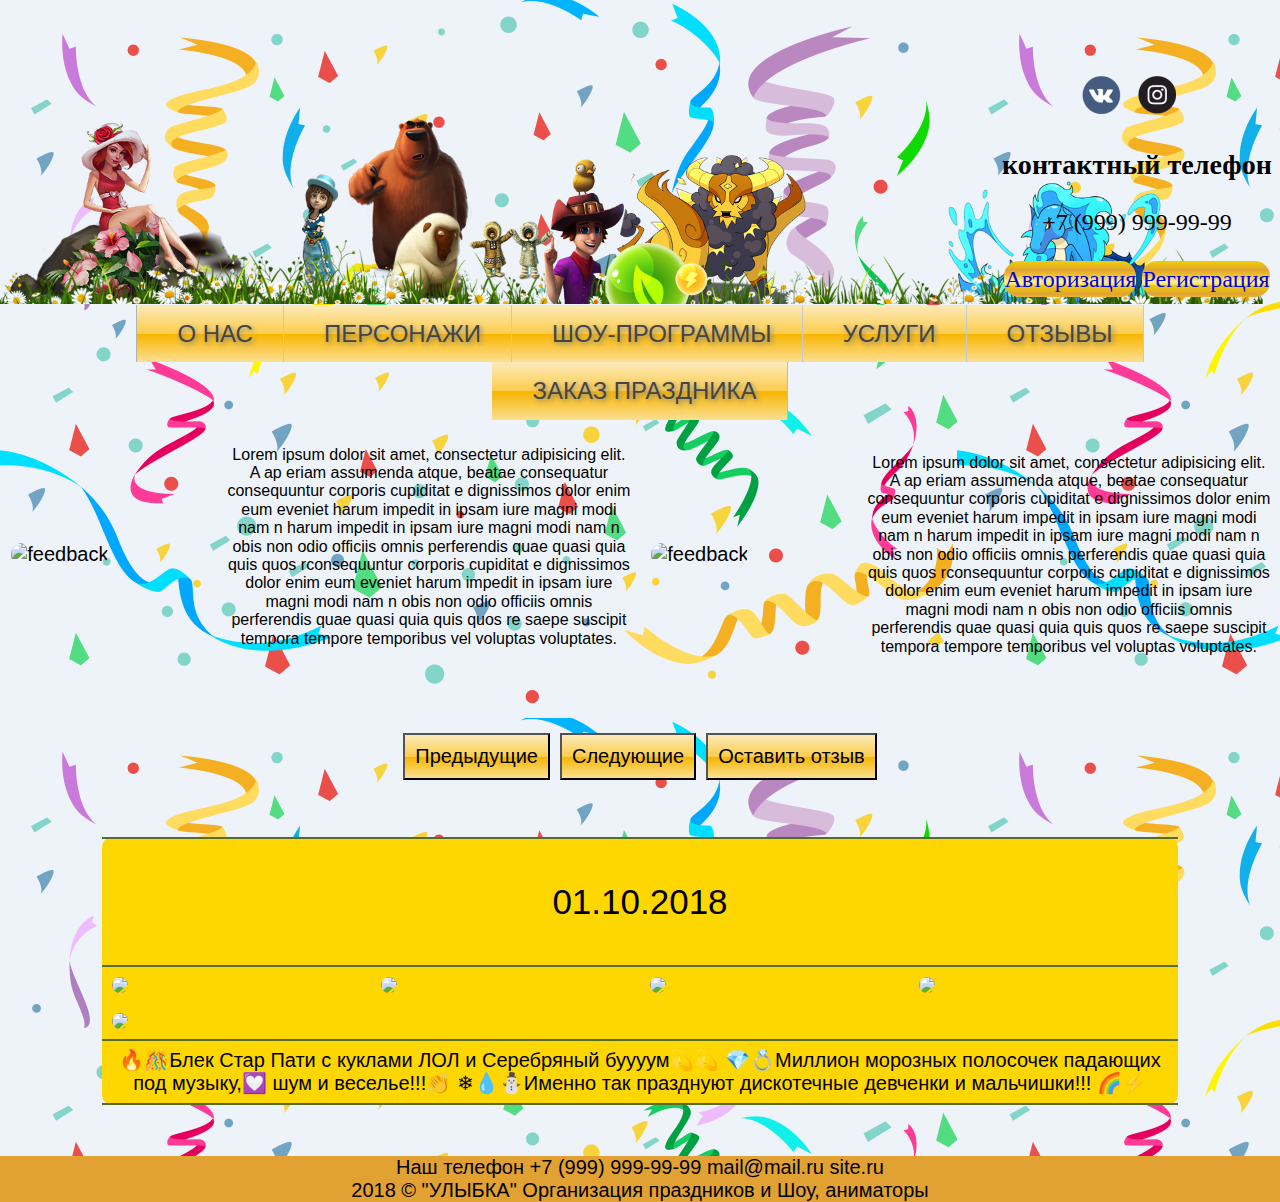
==== index.html @ 76e8b542 "zagruzka zanowo" ====
<!DOCTYPE html>
<html lang="ru">
<head>
    <meta charset="UTF-8">
    <meta name="description" content="УЛЫБКА Организация праздников и Шоу, аниматоры">
    <meta name="keywords" content="УЛЫБКА, праздники, праздник, Кировск, evgeniyasmail">
    <meta name="viewport" content="width=device-width, initial-scale=1, maximum-scale=1">
    <title>"УЛЫБКА" Организация праздников и Шоу, аниматоры</title>
    <link rel="shortcut icon" type="image/x-icon" href="">
    <link rel="stylesheet" href="css/flex.css">
</head>
<body>
<div>
    <header class="container column-container justify-content ">
        <div class="logo container row-container justify-content-end">
            <div class="column-container padding">
                <div class="row-container">
                    <div class="flex-1 social1"><a href="https://vk.com/evgeniyasmail"><img src="images/icon/vk.png" alt="Вконтакте"></a></div>
                    <div class="flex-1 social2"><a href="https://www.instagram.com/ulybka1/"><img src="images/icon/instagram.png" alt="Вконтакте"></a></div>
                </div>
                <div class="header-right flex-1">
                    <h3>контактный телефон</h3>
                    <p>+7 (999) 999-99-99</p>
                    <span class="sign"><a href="#openModal">Авторизация</a></span>
                    <span class="sign"><a href="registration.html">Регистрация</a></span>
                    <div id="openModal" class="modal">
                        <div class="modal-dialog">
                            <div class="modal-content">
                                <div class="modal-header">
                                    <h3 class="modal-title"></h3>
                                    <a href="#close" title="Close" class="close">×</a>
                                </div>
                                <div class="modal-body">
                                    <form action="#" method="post">
                                        <fieldset>
                                            <legend>Введите логин и пароль</legend>
                                                <div>
                                                    <label for="login"></label>
                                                    <input id="login" type="text" placeholder="login">
                                                </div>
                                                <div>
                                                    <label for="pwd"></label>
                                                    <input id="pwd" type="password" placeholder="password">
                                                </div>
                                                <div>
                                                    <input type="submit" value="Отправить">
                                                </div>
                                        </fieldset>
                                    </form>
                                </div>
                            </div>
                        </div>
                    </div>
                </div>
            </div>
        </div>
        <nav class="menu container row-container">
            <ul>
                <li><a href="#">О нас</a></li>
                <li><a href="#">Персонажи</a></li>
                <li><a href="#">Шоу-программы</a>
                <li><a href="#">Услуги</a></li>
                <li><a href="#">Отзывы</a></li>
                <li><a href="#">Заказ праздника</a></li>
            </ul>
        </nav>
    </header>
    <main>
        <!--тут должен быть в дальнейшем слайдер, который подтягивает из бд отзывы -->
        <section class=" fd-col container row-container margin">
            <div class="flex-1 feedback  row-container ">
                <div class="feedbackphoto row-container flex-1"><img src="https://www.motto.net.ua/old_site/img/girls1/1292862609_F1E5EAF1F3E0EBFCEDE0FF20ECE0E5F7EAE0.jpg" alt="feedback"></div>
                <div class="flex-2 feedback-text">
                    <p>Lorem ipsum dolor sit amet, consectetur adipisicing elit. A ap
                        eriam assumenda atque, beatae consequatur consequuntur corporis cupiditat
                        e dignissimos dolor enim eum eveniet harum impedit in ipsam iure magni modi nam n
                    harum impedit in ipsam iure magni modi nam n
                        obis non odio officiis omnis perferendis quae quasi quia quis quos rconsequuntur corporis cupiditat
                        e dignissimos dolor enim eum eveniet harum impedit in ipsam iure magni modi nam n
                        obis non odio officiis omnis perferendis quae quasi quia quis quos re saepe suscipit
                        tempora tempore temporibus vel voluptas voluptates.
                    </p>
                </div>
            </div>
            <div class="fb2 flex-1 row-container feedback padding">
                <div class="feedbackphoto row-container flex-1"><img src="https://www.motto.net.ua/old_site/img/girls1/1292862609_F1E5EAF1F3E0EBFCEDE0FF20ECE0E5F7EAE0.jpg" alt="feedback"></div>
                <div class="flex-2 feedback-text">
                    <p>Lorem ipsum dolor sit amet, consectetur adipisicing elit. A ap
                        eriam assumenda atque, beatae consequatur consequuntur corporis cupiditat
                        e dignissimos dolor enim eum eveniet harum impedit in ipsam iure magni modi nam n
                        harum impedit in ipsam iure magni modi nam n
                        obis non odio officiis omnis perferendis quae quasi quia quis quos rconsequuntur corporis cupiditat
                        e dignissimos dolor enim eum eveniet harum impedit in ipsam iure magni modi nam n
                        obis non odio officiis omnis perferendis quae quasi quia quis quos re saepe suscipit
                        tempora tempore temporibus vel voluptas voluptates.
                    </p>
                </div>
            </div>
        </section>
        <div class="fb-slide">
            <div class="fb-prev"><button>Предыдущие</button></div>
            <div class="fb-next"><button>Следующие</button></div>
            <div class="fb-review"><button>Оставить отзыв</button></div>
        </div>
        <section class="blog column-container">      <!--блог будет парсится из вк группы-->
            <div class="flex-1">
                <div class="blogtext padding flex-1">
                    <p>01.10.2018</p>
                </div>
                <div class="row-container wrap">
                    <div class="flex-1 blogfoto"><img src="https://pp.userapi.com/c850032/v850032913/8979c/_5hQhUP7f3s.jpg"></div>
                    <div class="flex-1 blogfoto"><img src="https://pp.userapi.com/c846522/v846522913/106ec6/g5-ei6lDxE8.jpg"></div>
                    <div class="flex-1 blogfoto"><img src="https://pp.userapi.com/c845017/v845017913/fe710/PwgA1GjHGRI.jpg "></div>
                    <div class="flex-1 blogfoto"><img src="https://pp.userapi.com/c848616/v848616913/8c0b6/GFU_8Iq94qQ.jpg"></div>
                    <div class="flex-1 blogfoto"><img src="https://sun9-8.userapi.com/c831409/v831409913/1ab79c/wpgI3TeX0Jw.jpg"></div>
                    <div class="flex-1 blogfoto"><img src="https://pp.userapi.com/c844723/v844723913/10123b/iZbq4z8cAtk.jpg" alt=""></div>
                    <div class="flex-1 blogfoto"><img src="https://pp.userapi.com/c845016/v845016913/fe535/Z3TZbmcftgY.jpg" alt=""></div>
                    <div class="flex-1 blogfoto"><img src="https://pp.userapi.com/c851536/v851536144/13499/GZwSz5kIrwM.jpg" alt=""></div>
                </div>
                <div class="blogtext padding flex-1">🔥🎊Блек Стар Пати с куклами ЛОЛ и Серебряный буууум💫💫
                    💎💍Миллион морозных полосочек падающих под музыку,💟 шум и веселье!!!👏
                    ❄💧⛄Именно так празднуют дискотечные девченки и мальчишки!!! 🌈⚡
                </div>
            </div>
        </section>


        <footer class="footer">
            <div class="contacts">
                Наш телефон
                +7 (999) 999-99-99
                mail@mail.ru
                site.ru
            </div>
            <div class="copyright">2018 © "УЛЫБКА" Организация праздников и Шоу, аниматоры</div>
        </footer>
    </main>
</div>
</body>
</html>
---- css/flex.css ----
@import "normalize.css";

.container {
    width: 100%;
    margin: 0 auto;
}
.justify-content {
    justify-content: center;
}
.justify-content-start{
    justify-content: start;
}
.justify-content-end{
    justify-content: end;
}
.justify-space-between{
    justify-content: space-between;
}
.border {
    border: 1px solid #333;
    box-sizing: border-box;
}

.row-container {
    display: flex;
}

.column-container {
    display: flex;
    flex-direction: column;
}

.flex-2 {
    flex: 2;
}
.flex-3 {
    flex: 3;
}

.flex-1 {
    flex: 1;
}

.height {
   max-height: 250px;
}

.gray {
    background: lightgrey;
}

.darkgray {
    background: gray;
}

.padding {
    padding: 8px;
}

.margin {
    margin: 5px;
}
body{
    font-family: Bad Script,cursive, Arial, Helvetica, sans-serif;
    font-size: 20px;
    text-align: center;
    background-image:url("../images/background-header.png");
}
h2 {
    color: #00008b;
    font-family: Bad Script,cursive;
    font-size: 2em;
    text-shadow: 2px 2px 5px #888;
    padding: 3px 0 12px;
    margin: 0;
    font-weight: 400;
}
header{
    max-width: 100%;
    height: auto;
}
.logo{
    background-image: url("../images/test.png");
    background-repeat: no-repeat;
    background-size: 100%;
    background-position: bottom;
}
.social1{
    text-align: right;
    margin-top: 25%;
    margin-right: 6%;
}
.social2{
    text-align: left;
    margin-top: 25%;
    margin-right: 6%;
}
.header-right{
    font-family: Neucha,cursive;
    font-size: calc((100vw - 480px) / (1280 - 480) * (24 - 16) + 16px);
}
.sign{
    background-image: -webkit-linear-gradient(top,#efd100 0,#e2a233 38%,#f0c328 60%,#fff1a3 86%,#ffe13e 100%);
    background-size: 1em 1em;
    color: #f8b700;
    display: inline-block;
    line-height: 1.5em;
    position: relative;
    border-radius: 15px;
    font-size: calc((100vw - 480px) / (1280 - 480) * (24 - 16) + 16px);
    /*font-size: 1.2vw;*/
}
.sign > a{
    text-decoration: none;
}

.signup{
    margin: 200px auto;
    background: orange;
    opacity:0.95;
    width: 800px;
    border-radius: 140px;
}
legend{
    font-size: 45px;
    font-family:Bad Script,cursive, Arial, Helvetica, sans-serif;
}
input{
    font-size: 45px;
    margin: 10px;
    padding: 10px;
}

/* свойства модального окна по умолчанию */
.modal {
    position: fixed; /* фиксированное положение */
    top: 0;
    right: 0;
    bottom: 0;
    left: 0;
    background: rgba(0,0,0,0.5); /* цвет фона */
    z-index: 1050;
    opacity: 0; /* по умолчанию модальное окно прозрачно */
    -webkit-transition: opacity 200ms ease-in;
    -moz-transition: opacity 200ms ease-in;
    transition: opacity 200ms ease-in; /* анимация перехода */
    pointer-events: none; /* элемент невидим для событий мыши */
    margin: 0;
    padding: 0;
}
/* при отображении модального окно */
.modal:target {
    opacity: 1; /* делаем окно видимым */
    pointer-events: auto; /* элемент видим для событий мыши */
    overflow-y: auto; /* добавляем прокрутку по y, когда элемент не помещается на страницу */
}
/* ширина модального окна и его отступы от экрана */
.modal-dialog {
    position: relative;
    width: auto;
    margin: 100px;
}

/* свойства для блока, содержащего контент модального окна */
.modal-content {
    position: relative;
    display: -webkit-box;
    display: -webkit-flex;
    display: -ms-flexbox;
    display: flex;
    -webkit-box-orient: vertical;
    -webkit-box-direction: normal;
    -webkit-flex-direction: column;
    -ms-flex-direction: column;
    flex-direction: column;
    background-color: #fff;
    -webkit-background-clip: padding-box;
    background-clip: padding-box;
    border: 1px solid rgba(0,0,0,.2);
    border-radius: .3rem;
    outline: 0;
}


.modal-header {
    display: -webkit-box;
    display: -webkit-flex;
    display: -ms-flexbox;
    display: flex;
    -webkit-box-align: center;
    -webkit-align-items: center;
    -ms-flex-align: center;
    align-items: center;
    -webkit-box-pack: justify;
    -webkit-justify-content: space-between;
    -ms-flex-pack: justify;
    justify-content: space-between;
    padding: 15px;
    /*border-bottom: 1px solid #eceeef;*/
}
.modal-title {
    margin-top: 0;
    margin-bottom: 0;
    line-height: 1.5;
    font-size: 1.25rem;
    font-weight: 500;
}

.close {
    float: right;
    font-family: sans-serif;
    font-size: 24px;
    font-weight: 700;
    line-height: 1;
    color: #000;
    text-shadow: 0 1px 0 #fff;
    opacity: .5;
    text-decoration: none;
}

.close:focus, .close:hover {
    color: #000;
    text-decoration: none;
    cursor: pointer;
    opacity: .75;
}

.modal-body {
    position: relative;
    -webkit-box-flex: 1;
    -webkit-flex: 1 1 auto;
    -ms-flex: 1 1 auto;
    flex: 1 1 auto;
    padding: 15px;
    overflow: auto;
}
fieldset{
border: none;
}
legend{
    width: 100%;
    text-align: center;
}

input[type=submit] {
    display: inline-block;
    margin: 10px;
    font-family: arial,sans-serif;
    font-size: 20px;
    font-weight: bold;
    color: rgb(68,68,68);
    text-decoration: none;
    user-select: none;
    padding: .2em 1.2em;
    outline: none;
    border: 1px solid rgba(0,0,0,.1);
    border-radius: 2px;
    background: rgb(245,245,245) linear-gradient(#f4f4f4, #f1f1f1);
    transition: all .218s ease 0s;
}
input[type=submit]:hover {
    color: rgb(24,24,24);
    border: 1px solid rgb(198,198,198);
    background: #f7f7f7 linear-gradient(#f7f7f7, #f1f1f1);
    box-shadow: 0 1px 2px rgba(0,0,0,.1);
}
input[type=submit]:active {
    color: rgb(51,51,51);
    border: 1px solid rgb(204,204,204);
    background: rgb(238,238,238) linear-gradient(rgb(238,238,238), rgb(224,224,224));
    box-shadow: 0 1px 2px rgba(0,0,0,.1) inset;
}

.menu{
    font-family:Bad Script,cursive, Arial, Helvetica, sans-serif;
    text-shadow: 2px 2px 5px #888;
}
.menu *{
    margin: 0;
    padding: 0;
}
.menu ul,
.menu ol{
    list-style: none;
}
.menu > ul{
    width: 100%;
    display: flex;
    flex-wrap: wrap;
    justify-content: center;
}
.menu > ul li{
    position: relative;
    border-right: 1px solid #c7c8ca;
}

.menu > ul li:first-child{
    border-left: 1px solid #b2b3b5;
}
.menu > ul li:last-child{
    border-right: 1px solid #babbbd;
}
.menu > ul li a{
    display: block;
    /* Permalink - use to edit and share this gradient: http://colorzilla.com/gradient-editor/#fceabb+0,fccd4d+50,f8b500+51,fbdf93+100;Orange+3D+%235 */
    background: #fceabb; /* Old browsers */
    background: -moz-linear-gradient(top,  #fceabb 0%, #fccd4d 50%, #f8b500 51%, #fbdf93 100%); /* FF3.6-15 */
    background: -webkit-linear-gradient(top,  #fceabb 0%,#fccd4d 50%,#f8b500 51%,#fbdf93 100%); /* Chrome10-25,Safari5.1-6 */
    background: linear-gradient(to bottom,  #fceabb 0%,#fccd4d 50%,#f8b500 51%,#fbdf93 100%); /* W3C, IE10+, FF16+, Chrome26+, Opera12+, Safari7+ */
    filter: progid:DXImageTransform.Microsoft.gradient( startColorstr='#fceabb', endColorstr='#fbdf93',GradientType=0 ); /* IE6-9 */
    padding: 15px 30px 15px 40px;
    font-size: calc((100vw - 480px) / (1280 - 480) * (24 - 16) + 16px);
    color: #454547;
    text-decoration: none;
    text-transform:uppercase;
    transition: all 0.3s ease;
}

.menu li a:hover{
    /* Permalink - use to edit and share this gradient: http://colorzilla.com/gradient-editor/#ffb76b+0,ffa73d+50,ff7c00+51,ff7f04+100;Orange+Gloss */
    background: #ffb76b; /* Old browsers */
    background: -moz-linear-gradient(top,  #ffb76b 0%, #ffa73d 50%, #ff7c00 51%, #ff7f04 100%); /* FF3.6-15 */
    background: -webkit-linear-gradient(top,  #ffb76b 0%,#ffa73d 50%,#ff7c00 51%,#ff7f04 100%); /* Chrome10-25,Safari5.1-6 */
    background: linear-gradient(to bottom,  #ffb76b 0%,#ffa73d 50%,#ff7c00 51%,#ff7f04 100%); /* W3C, IE10+, FF16+, Chrome26+, Opera12+, Safari7+ */
    filter: progid:DXImageTransform.Microsoft.gradient( startColorstr='#ffb76b', endColorstr='#ff7f04',GradientType=0 ); /* IE6-9 */
    color: #ffffff;
    box-shadow: 1px 5px 10px -5px black;
    transition: all 0.3s ease;
}

/*sub menu*/
.menu li ul{
    position: absolute;
    min-width: 400px;
    display: none;
}
.menu li > ul li{
    border: 1px solid #c7c8ca;
}
.menu li > ul li a{
    padding: 5px;
    text-transform: none;
    /* Permalink - use to edit and share this gradient: http://colorzilla.com/gradient-editor/#fceabb+0,fccd4d+50,f8b500+51,fbdf93+100;Orange+3D+%235 */
    background: #fceabb; /* Old browsers */
    background: -moz-linear-gradient(top,  #fceabb 0%, #fccd4d 50%, #f8b500 51%, #fbdf93 100%); /* FF3.6-15 */
    background: -webkit-linear-gradient(top,  #fceabb 0%,#fccd4d 50%,#f8b500 51%,#fbdf93 100%); /* Chrome10-25,Safari5.1-6 */
    background: linear-gradient(to bottom,  #fceabb 0%,#fccd4d 50%,#f8b500 51%,#fbdf93 100%); /* W3C, IE10+, FF16+, Chrome26+, Opera12+, Safari7+ */
    filter: progid:DXImageTransform.Microsoft.gradient( startColorstr='#fceabb', endColorstr='#fbdf93',GradientType=0 ); /* IE6-9 */
    font-size: calc((100vw - 480px) / (1280 - 480) * (24 - 16) + 16px);
}
.menu li > ul li ul{
    position: absolute;
    min-width:100px;
    right: -211px;
    top: 0;
}
.menu li:hover > ul{
    display: block;
}

.feedback{
    background-image: url("http://wallpaperget.com/images/orange-background-26.jpg");
    background-repeat: no-repeat;
}

.wrap{
    flex-wrap: wrap;
}

.feedbackphoto{
padding: 1%;
}
.feedbackphoto > img{
    max-width: 100%;
    max-height: 100%;
    border-radius: 25px;
    align-self: center;
}

.feedback-text{
    padding:5px;
    overflow: auto;
    font-size: 16px;
}
.fd-col{
    min-height: 250px;
}

.fb-slide{
    margin-top: 3%;
    display: inline-flex;
    flex-wrap: wrap;
    justify-content: center;


}
.fb-slide button{
    margin: 5px;
    padding: 10px;
    color: black;
    font-family: Bad Script,cursive, Arial, Helvetica, sans-serif;
    background: linear-gradient(to bottom, #fceabb 0%,#fccd4d 50%,#f8b500 51%,#fbdf93 100%);
}
.fb-slide button:hover{
    background: linear-gradient(to bottom,  #ffb76b 0%,#ffa73d 50%,#ff7c00 51%,#ff7f04 100%); /* W3C, IE10+, FF16+, Chrome26+, Opera12+, Safari7+ */
    filter: progid:DXImageTransform.Microsoft.gradient( startColorstr='#ffb76b', endColorstr='#ff7f04',GradientType=0 ); /* IE6-9 */
    color: #ffffff;
    box-shadow: 1px 5px 10px -5px black;
    transition: all 0.3s ease;
}

footer{
    background: #e2a233;
    min-height:10%;
}
.blog{
    margin-top: 4%;
    margin-left: 8%;
    margin-right:8%;
    margin-bottom:4%;
    background:gold;
    border-radius: 10px;
    }
.blogfoto{
    min-width: 21%;
    box-sizing: border-box;
    display: flex;
    padding: 10px;
    align-self: center;
    }
.blogtext{
    border-top: 2px solid darkolivegreen;
    border-bottom: 2px solid darkolivegreen; ;
}
.blogtext p{
    font-size: 35px;
}
.blogfoto >img{
    border-radius: 15px;

}



@media screen and (max-width: 1024px) {
    .blogfoto{
        min-width: 33%;
    }
    .feedbackphoto {
        max-width: 40%;
        height: auto;
        align-self: center;
    }
    .feedback-text{
        max-width: 80%;
        align-self: center;
    }

    .fd-col, .feedback {
        flex-direction: column;
    }
    .fd-col{
        height: auto;
    }
}

@media screen and (max-width: 768px) {
    .blogfoto{
        min-width: 50%;
    }
    .feedback,.fd-col{
        flex-direction: column;
    }
    .feedbackphoto {
        max-width: 60%;
        height: auto;
        align-self: center;
    }

}
@media screen and (max-width: 480px) {
    .blogfoto{
        min-width: 80%;
    }
    .feedback{
        flex-direction: column;
    }
    .feedbackphoto {
        align-self: center;
        max-width: 90%;
        height: auto;
    }
    .logo{
        justify-content: center;
    }
    .fb2{
        display: none;
    }
}
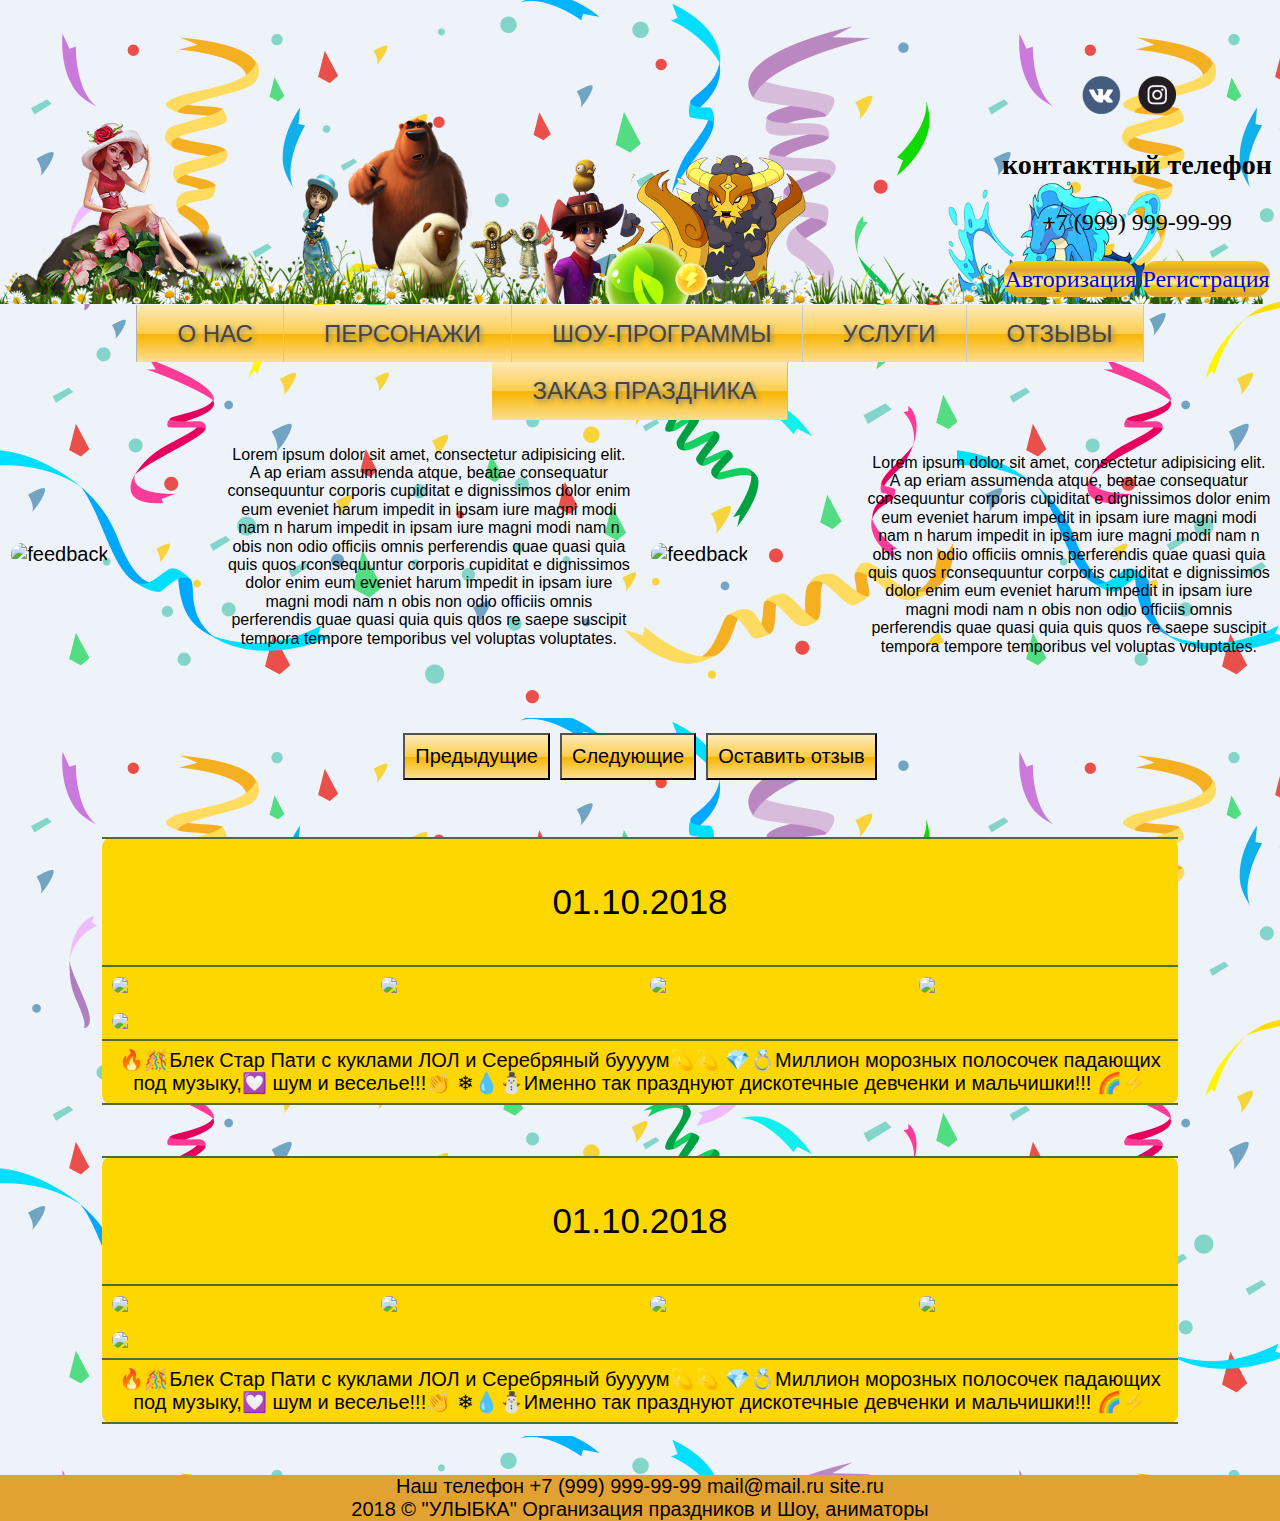
==== commit 24f6e550: "new ver" ====
--- a/index.html
+++ b/index.html
@@ -123,8 +123,27 @@
                 </div>
             </div>
         </section>
-
-
+        <section class="blog column-container">      <!--блог будет парсится из вк группы-->
+        <div class="flex-1">
+            <div class="blogtext padding flex-1">
+                <p>01.10.2018</p>
+            </div>
+            <div class="row-container wrap">
+                <div class="flex-1 blogfoto"><img src="https://pp.userapi.com/c850032/v850032913/8979c/_5hQhUP7f3s.jpg"></div>
+                <div class="flex-1 blogfoto"><img src="https://pp.userapi.com/c846522/v846522913/106ec6/g5-ei6lDxE8.jpg"></div>
+                <div class="flex-1 blogfoto"><img src="https://pp.userapi.com/c845017/v845017913/fe710/PwgA1GjHGRI.jpg "></div>
+                <div class="flex-1 blogfoto"><img src="https://pp.userapi.com/c848616/v848616913/8c0b6/GFU_8Iq94qQ.jpg"></div>
+                <div class="flex-1 blogfoto"><img src="https://sun9-8.userapi.com/c831409/v831409913/1ab79c/wpgI3TeX0Jw.jpg"></div>
+                <div class="flex-1 blogfoto"><img src="https://pp.userapi.com/c844723/v844723913/10123b/iZbq4z8cAtk.jpg" alt=""></div>
+                <div class="flex-1 blogfoto"><img src="https://pp.userapi.com/c845016/v845016913/fe535/Z3TZbmcftgY.jpg" alt=""></div>
+                <div class="flex-1 blogfoto"><img src="https://pp.userapi.com/c851536/v851536144/13499/GZwSz5kIrwM.jpg" alt=""></div>
+            </div>
+            <div class="blogtext padding flex-1">🔥🎊Блек Стар Пати с куклами ЛОЛ и Серебряный буууум💫💫
+                💎💍Миллион морозных полосочек падающих под музыку,💟 шум и веселье!!!👏
+                ❄💧⛄Именно так празднуют дискотечные девченки и мальчишки!!! 🌈⚡
+            </div>
+        </div>
+    </section>
         <footer class="footer">
             <div class="contacts">
                 Наш телефон
--- a/css/flex.css
+++ b/css/flex.css
@@ -8,10 +8,10 @@
     justify-content: center;
 }
 .justify-content-start{
-    justify-content: start;
+    justify-content: flex-start;
 }
 .justify-content-end{
-    justify-content: end;
+    justify-content: flex-end;
 }
 .justify-space-between{
     justify-content: space-between;
@@ -437,10 +437,9 @@
 }
 .blogfoto >img{
     border-radius: 15px;
-
-}
-
-
+    width: 100%;
+
+}
 
 @media screen and (max-width: 1024px) {
     .blogfoto{
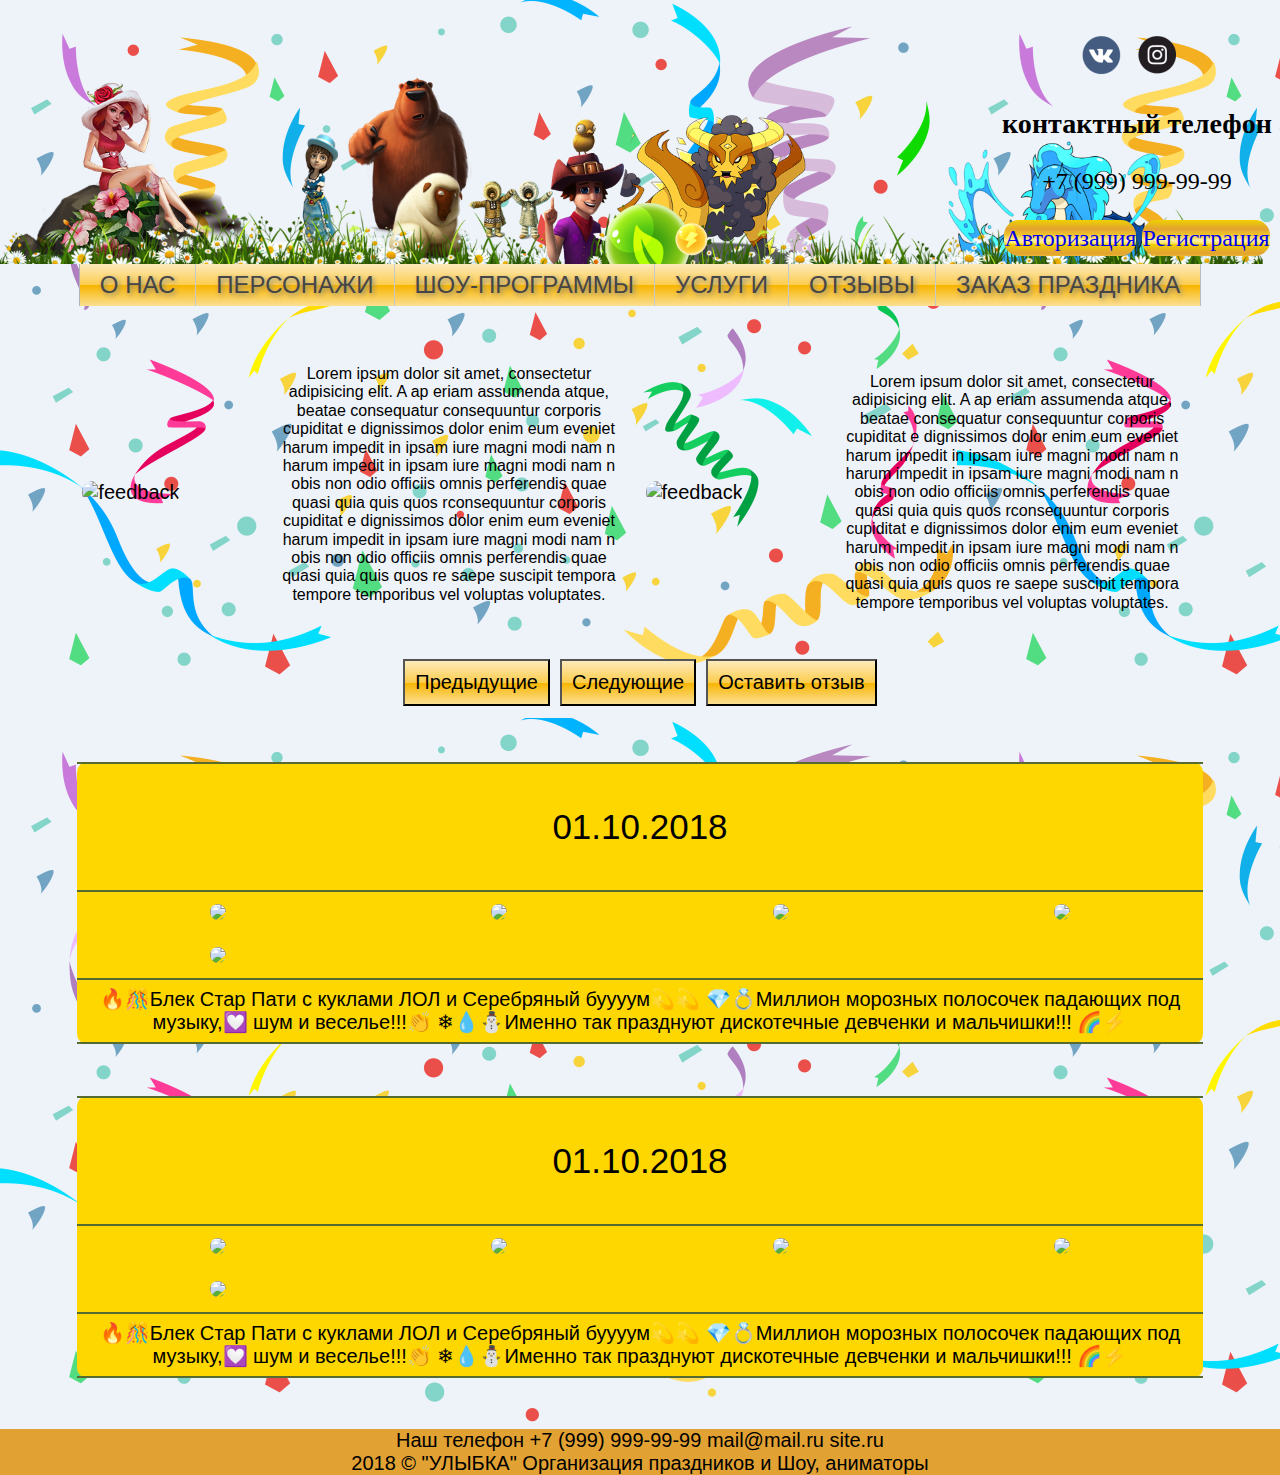
==== commit d02aea9c: "vers 05" ====
--- a/index.html
+++ b/index.html
@@ -11,7 +11,7 @@
 </head>
 <body>
 <div>
-    <header class="container column-container justify-content ">
+    <header class="header column-container">
         <div class="logo container row-container justify-content-end">
             <div class="column-container padding">
                 <div class="row-container">
@@ -54,20 +54,25 @@
                 </div>
             </div>
         </div>
-        <nav class="menu container row-container">
+        <div class="menu">
             <ul>
-                <li><a href="#">О нас</a></li>
-                <li><a href="#">Персонажи</a></li>
-                <li><a href="#">Шоу-программы</a>
-                <li><a href="#">Услуги</a></li>
-                <li><a href="#">Отзывы</a></li>
-                <li><a href="#">Заказ праздника</a></li>
+                <li class="icon"><a id="menu" href="#">&#9776;</a></li>
+            </ul>
+        </div>
+        <nav class="menu show container row-container">
+            <ul>
+                <li class="menuall"><a href="#">О нас</a></li>
+                <li class="menuall"><a href="#">Персонажи</a></li>
+                <li class="menuall"><a href="#">Шоу-программы</a>
+                <li class="menuall"><a href="#">Услуги</a></li>
+                <li class="menuall"><a href="#">Отзывы</a></li>
+                <li class="menuall"><a href="#">Заказ праздника</a></li>
             </ul>
         </nav>
     </header>
     <main>
         <!--тут должен быть в дальнейшем слайдер, который подтягивает из бд отзывы -->
-        <section class=" fd-col container row-container margin">
+        <section class="fd-col row-container">
             <div class="flex-1 feedback  row-container ">
                 <div class="feedbackphoto row-container flex-1"><img src="https://www.motto.net.ua/old_site/img/girls1/1292862609_F1E5EAF1F3E0EBFCEDE0FF20ECE0E5F7EAE0.jpg" alt="feedback"></div>
                 <div class="flex-2 feedback-text">
@@ -155,5 +160,7 @@
         </footer>
     </main>
 </div>
+<script src="https://ajax.googleapis.com/ajax/libs/jquery/3.3.1/jquery.min.js"></script>
+<script src="scripts/script.js"></script>
 </body>
 </html>--- a/css/flex.css
+++ b/css/flex.css
@@ -79,6 +79,7 @@
     max-width: 100%;
     height: auto;
 }
+
 .logo{
     background-image: url("../images/test.png");
     background-repeat: no-repeat;
@@ -87,12 +88,12 @@
 }
 .social1{
     text-align: right;
-    margin-top: 25%;
+    margin-top: 10%;
     margin-right: 6%;
 }
 .social2{
     text-align: left;
-    margin-top: 25%;
+    margin-top: 10%;
     margin-right: 6%;
 }
 .header-right{
@@ -270,7 +271,9 @@
     background: rgb(238,238,238) linear-gradient(rgb(238,238,238), rgb(224,224,224));
     box-shadow: 0 1px 2px rgba(0,0,0,.1) inset;
 }
-
+.icon{
+    display: none;
+}
 .menu{
     font-family:Bad Script,cursive, Arial, Helvetica, sans-serif;
     text-shadow: 2px 2px 5px #888;
@@ -308,7 +311,7 @@
     background: -webkit-linear-gradient(top,  #fceabb 0%,#fccd4d 50%,#f8b500 51%,#fbdf93 100%); /* Chrome10-25,Safari5.1-6 */
     background: linear-gradient(to bottom,  #fceabb 0%,#fccd4d 50%,#f8b500 51%,#fbdf93 100%); /* W3C, IE10+, FF16+, Chrome26+, Opera12+, Safari7+ */
     filter: progid:DXImageTransform.Microsoft.gradient( startColorstr='#fceabb', endColorstr='#fbdf93',GradientType=0 ); /* IE6-9 */
-    padding: 15px 30px 15px 40px;
+    padding: 7px 20px 7px 20px;
     font-size: calc((100vw - 480px) / (1280 - 480) * (24 - 16) + 16px);
     color: #454547;
     text-decoration: none;
@@ -384,10 +387,13 @@
 }
 .fd-col{
     min-height: 250px;
+    margin-top: 3%;
+    margin-right: 6%;
+    margin-left: 6%;
 }
 
 .fb-slide{
-    margin-top: 3%;
+    margin-top: 1%;
     display: inline-flex;
     flex-wrap: wrap;
     justify-content: center;
@@ -413,10 +419,11 @@
     background: #e2a233;
     min-height:10%;
 }
+/*настройки блога*/
 .blog{
     margin-top: 4%;
-    margin-left: 8%;
-    margin-right:8%;
+    margin-left: 6%;
+    margin-right:6%;
     margin-bottom:4%;
     background:gold;
     border-radius: 10px;
@@ -424,7 +431,6 @@
 .blogfoto{
     min-width: 21%;
     box-sizing: border-box;
-    display: flex;
     padding: 10px;
     align-self: center;
     }
@@ -438,8 +444,11 @@
 .blogfoto >img{
     border-radius: 15px;
     width: 100%;
-
-}
+}
+nav.show{
+    display: block;
+}
+/*--------------*/
 
 @media screen and (max-width: 1024px) {
     .blogfoto{
@@ -478,21 +487,35 @@
 
 }
 @media screen and (max-width: 480px) {
-    .blogfoto{
+    .blogfoto {
         min-width: 80%;
     }
-    .feedback{
+
+    .feedback {
         flex-direction: column;
     }
+
     .feedbackphoto {
         align-self: center;
         max-width: 90%;
         height: auto;
     }
-    .logo{
+
+    .logo {
         justify-content: center;
     }
-    .fb2{
+
+    .fb2 {
         display: none;
     }
+
+    .icon {
+        display: block;
+        position: absolute;
+        left: 38%;
+    }
+
+    nav.show{
+        display: none;
+    }
 }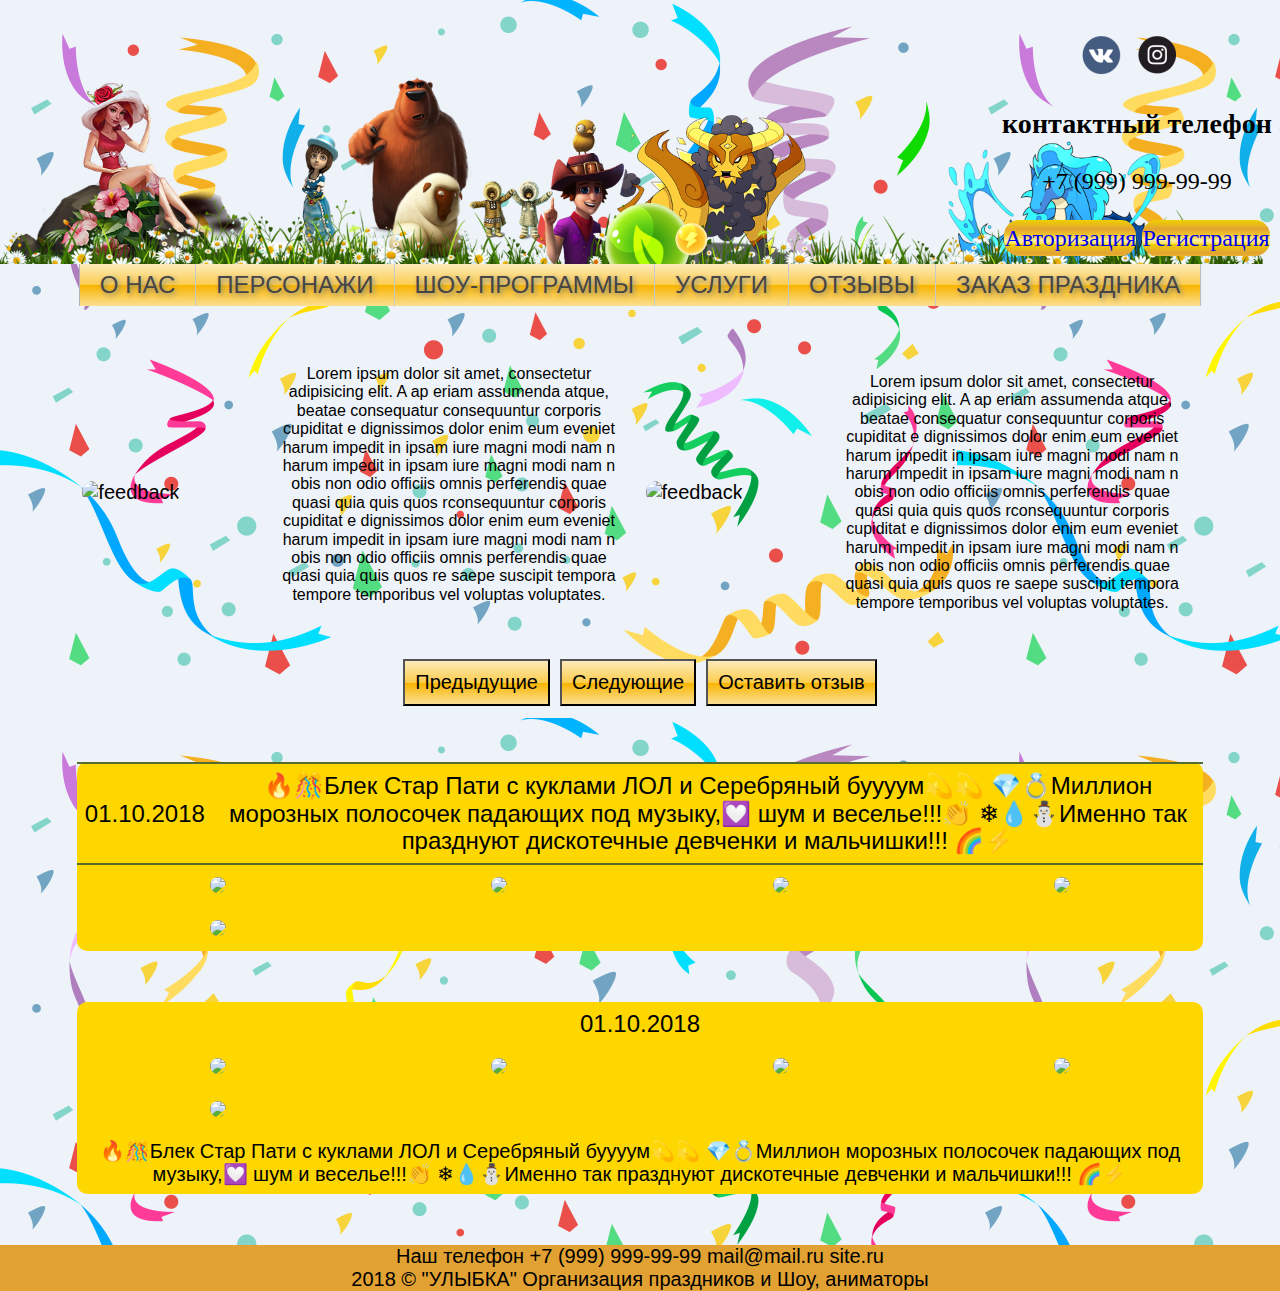
==== commit 14f115b6: "izmenen topblog" ====
--- a/index.html
+++ b/index.html
@@ -108,9 +108,16 @@
             <div class="fb-review"><button>Оставить отзыв</button></div>
         </div>
         <section class="blog column-container">      <!--блог будет парсится из вк группы-->
-            <div class="flex-1">
-                <div class="blogtext padding flex-1">
-                    <p>01.10.2018</p>
+                <div class="borderblog row-container">
+                    <div class="blogtext padding flex-1">
+                        <p>01.10.2018</p>
+                    </div>
+                    <div class="blogtext padding flex-10">
+                        <p>🔥🎊Блек Стар Пати с куклами ЛОЛ и Серебряный буууум💫💫
+                        💎💍Миллион морозных полосочек падающих под музыку,💟 шум и веселье!!!👏
+                        ❄💧⛄Именно так празднуют дискотечные девченки и мальчишки!!! 🌈⚡
+                        </p>
+                    </div>
                 </div>
                 <div class="row-container wrap">
                     <div class="flex-1 blogfoto"><img src="https://pp.userapi.com/c850032/v850032913/8979c/_5hQhUP7f3s.jpg"></div>
@@ -122,11 +129,6 @@
                     <div class="flex-1 blogfoto"><img src="https://pp.userapi.com/c845016/v845016913/fe535/Z3TZbmcftgY.jpg" alt=""></div>
                     <div class="flex-1 blogfoto"><img src="https://pp.userapi.com/c851536/v851536144/13499/GZwSz5kIrwM.jpg" alt=""></div>
                 </div>
-                <div class="blogtext padding flex-1">🔥🎊Блек Стар Пати с куклами ЛОЛ и Серебряный буууум💫💫
-                    💎💍Миллион морозных полосочек падающих под музыку,💟 шум и веселье!!!👏
-                    ❄💧⛄Именно так празднуют дискотечные девченки и мальчишки!!! 🌈⚡
-                </div>
-            </div>
         </section>
         <section class="blog column-container">      <!--блог будет парсится из вк группы-->
         <div class="flex-1">
--- a/css/flex.css
+++ b/css/flex.css
@@ -40,7 +40,9 @@
 .flex-1 {
     flex: 1;
 }
-
+.flex-10 {
+    flex: 10;
+}
 .height {
    max-height: 250px;
 }
@@ -123,59 +125,50 @@
     border-radius: 140px;
 }
 legend{
-    font-size: 45px;
+    font-size: calc((100vw - 480px) / (1280 - 480) * (24 - 16) + 16px);
     font-family:Bad Script,cursive, Arial, Helvetica, sans-serif;
 }
 input{
-    font-size: 45px;
+    font-size: calc((100vw - 480px) / (1280 - 480) * (24 - 16) + 16px);
     margin: 10px;
     padding: 10px;
 }
 
 /* свойства модального окна по умолчанию */
 .modal {
-    position: fixed; /* фиксированное положение */
+    position: fixed;
     top: 0;
     right: 0;
     bottom: 0;
     left: 0;
-    background: rgba(0,0,0,0.5); /* цвет фона */
+    background: rgba(0,0,0,0.5);
     z-index: 1050;
-    opacity: 0; /* по умолчанию модальное окно прозрачно */
-    -webkit-transition: opacity 200ms ease-in;
-    -moz-transition: opacity 200ms ease-in;
-    transition: opacity 200ms ease-in; /* анимация перехода */
-    pointer-events: none; /* элемент невидим для событий мыши */
+    opacity: 0;
+    transition: opacity 200ms ease-in;
+    pointer-events: none;
     margin: 0;
     padding: 0;
 }
 /* при отображении модального окно */
 .modal:target {
-    opacity: 1; /* делаем окно видимым */
-    pointer-events: auto; /* элемент видим для событий мыши */
+    opacity: 1;
+    pointer-events: auto;
     overflow-y: auto; /* добавляем прокрутку по y, когда элемент не помещается на страницу */
 }
 /* ширина модального окна и его отступы от экрана */
 .modal-dialog {
     position: relative;
-    width: auto;
-    margin: 100px;
+    max-width: 100%;
+    margin: 10% 25% 10% 25%;
+
 }
 
 /* свойства для блока, содержащего контент модального окна */
 .modal-content {
     position: relative;
-    display: -webkit-box;
-    display: -webkit-flex;
-    display: -ms-flexbox;
     display: flex;
-    -webkit-box-orient: vertical;
-    -webkit-box-direction: normal;
-    -webkit-flex-direction: column;
-    -ms-flex-direction: column;
     flex-direction: column;
     background-color: #fff;
-    -webkit-background-clip: padding-box;
     background-clip: padding-box;
     border: 1px solid rgba(0,0,0,.2);
     border-radius: .3rem;
@@ -184,36 +177,26 @@
 
 
 .modal-header {
-    display: -webkit-box;
-    display: -webkit-flex;
-    display: -ms-flexbox;
     display: flex;
-    -webkit-box-align: center;
-    -webkit-align-items: center;
-    -ms-flex-align: center;
     align-items: center;
-    -webkit-box-pack: justify;
-    -webkit-justify-content: space-between;
-    -ms-flex-pack: justify;
     justify-content: space-between;
-    padding: 15px;
-    /*border-bottom: 1px solid #eceeef;*/
+    padding: 5%;
 }
 .modal-title {
     margin-top: 0;
     margin-bottom: 0;
     line-height: 1.5;
-    font-size: 1.25rem;
+    font-size: 2.55vw;
     font-weight: 500;
 }
 
 .close {
     float: right;
     font-family: sans-serif;
-    font-size: 24px;
+    font-size: 5vh;
     font-weight: 700;
     line-height: 1;
-    color: #000;
+    color: orangered;
     text-shadow: 0 1px 0 #fff;
     opacity: .5;
     text-decoration: none;
@@ -228,9 +211,6 @@
 
 .modal-body {
     position: relative;
-    -webkit-box-flex: 1;
-    -webkit-flex: 1 1 auto;
-    -ms-flex: 1 1 auto;
     flex: 1 1 auto;
     padding: 15px;
     overflow: auto;
@@ -435,11 +415,16 @@
     align-self: center;
     }
 .blogtext{
+
+    align-self: center;
+}
+.blogtext p{
+    font-size: calc((100vw - 480px) / (1280 - 480) * (24 - 16) + 16px);
+    margin: 0;
+}
+.borderblog{
     border-top: 2px solid darkolivegreen;
-    border-bottom: 2px solid darkolivegreen; ;
-}
-.blogtext p{
-    font-size: 35px;
+    border-bottom: 2px solid darkolivegreen;
 }
 .blogfoto >img{
     border-radius: 15px;
@@ -470,6 +455,12 @@
     .fd-col{
         height: auto;
     }
+    .modal-dialog {
+        position: relative;
+        max-width: 100%;
+        margin: 35% 15% 10% 15%;
+
+    }
 }
 
 @media screen and (max-width: 768px) {
@@ -484,6 +475,12 @@
         height: auto;
         align-self: center;
     }
+    .modal-dialog {
+        position: relative;
+        max-width: 100%;
+        margin: 25% 7% 10% 7%;
+
+    }
 
 }
 @media screen and (max-width: 480px) {
@@ -518,4 +515,10 @@
     nav.show{
         display: none;
     }
+    .modal-dialog {
+        position: relative;
+        max-width: 100%;
+        margin: 60% 3% 10% 3%;
+
+    }
 }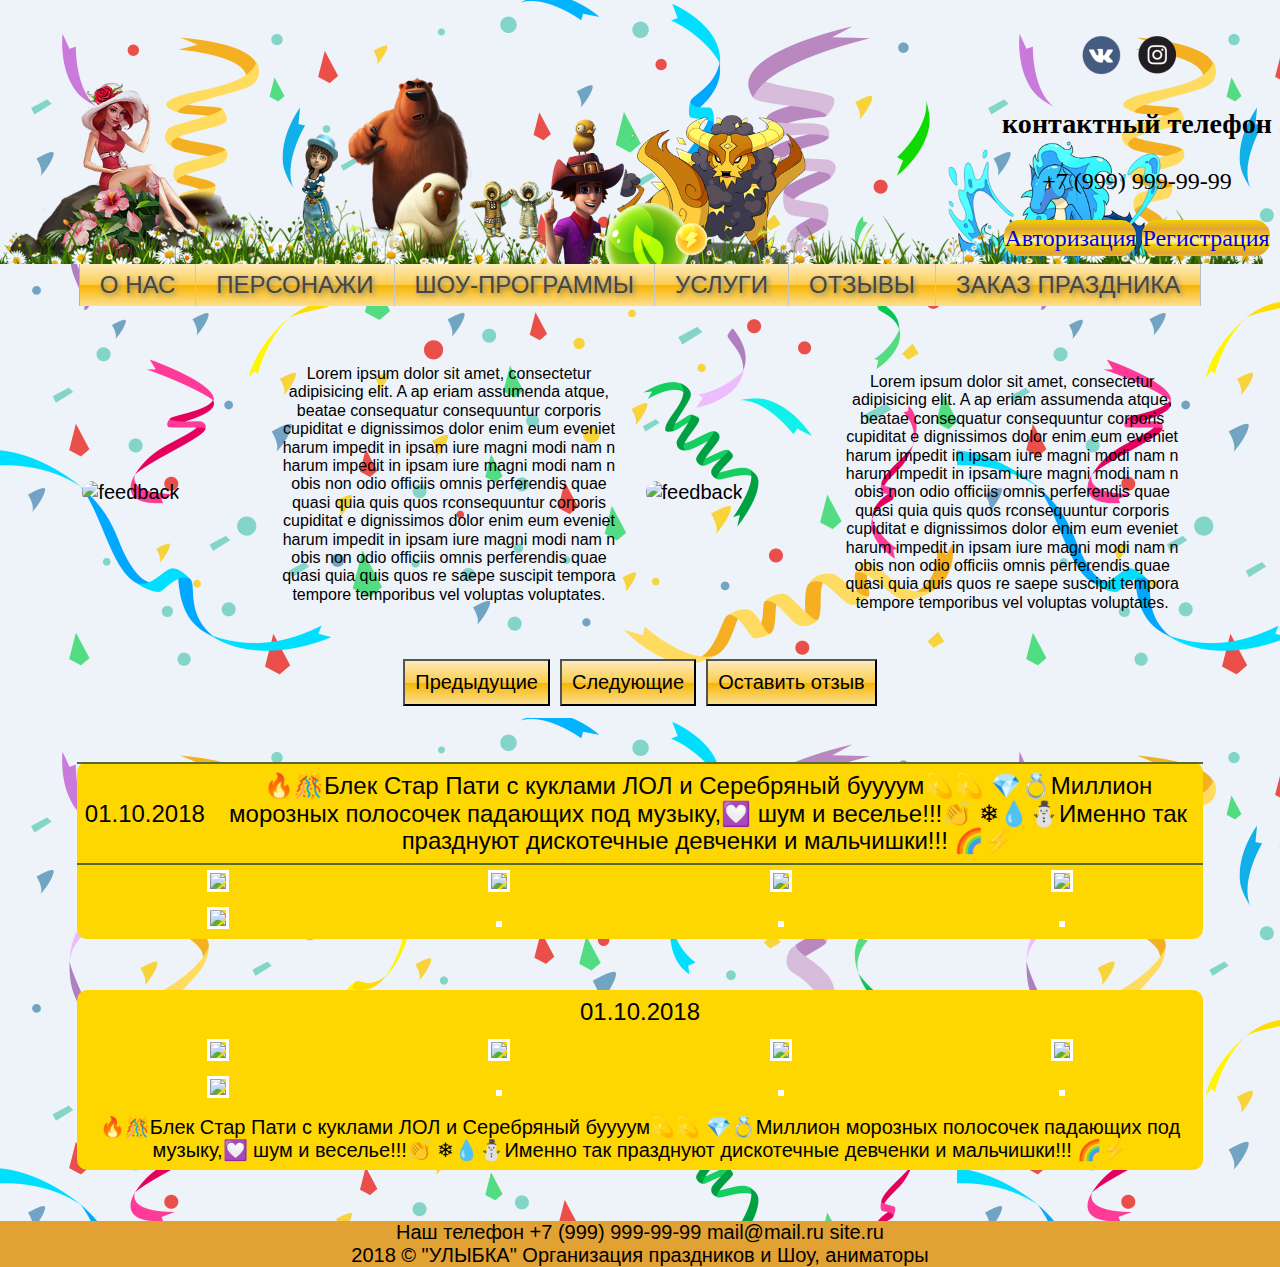
==== commit 84d5342a: "nemnogo izmeneniy delaetsa str characters" ====
--- a/index.html
+++ b/index.html
@@ -7,6 +7,7 @@
     <meta name="viewport" content="width=device-width, initial-scale=1, maximum-scale=1">
     <title>"УЛЫБКА" Организация праздников и Шоу, аниматоры</title>
     <link rel="shortcut icon" type="image/x-icon" href="">
+    <!--<link rel="stylesheet" href="css/bootstrap.css">-->
     <link rel="stylesheet" href="css/flex.css">
 </head>
 <body>
@@ -62,7 +63,12 @@
         <nav class="menu show container row-container">
             <ul>
                 <li class="menuall"><a href="#">О нас</a></li>
-                <li class="menuall"><a href="#">Персонажи</a></li>
+                <li class="menuall"><a href="characters.html">Персонажи</a>
+                    <ul>
+                        <li class="menuall"><a href="#">мужские</a></li>
+                        <li class="menuall"><a href="#">женские</a></li>
+                    </ul>
+                </li>
                 <li class="menuall"><a href="#">Шоу-программы</a>
                 <li class="menuall"><a href="#">Услуги</a></li>
                 <li class="menuall"><a href="#">Отзывы</a></li>
@@ -163,6 +169,9 @@
     </main>
 </div>
 <script src="https://ajax.googleapis.com/ajax/libs/jquery/3.3.1/jquery.min.js"></script>
-<script src="scripts/script.js"></script>
+<script src="https://code.jquery.com/jquery-3.3.1.slim.min.js" integrity="sha384-q8i/X+965DzO0rT7abK41JStQIAqVgRVzpbzo5smXKp4YfRvH+8abtTE1Pi6jizo" crossorigin="anonymous"></script>
+<script src="https://cdnjs.cloudflare.com/ajax/libs/popper.js/1.14.3/umd/popper.min.js" integrity="sha384-ZMP7rVo3mIykV+2+9J3UJ46jBk0WLaUAdn689aCwoqbBJiSnjAK/l8WvCWPIPm49" crossorigin="anonymous"></script>
+<script src="js/script.js"></script>
+<script src="js/bootstrap.js"></script>
 </body>
 </html>--- a/css/flex.css
+++ b/css/flex.css
@@ -15,6 +15,10 @@
 }
 .justify-space-between{
     justify-content: space-between;
+    justify-content: space-around;
+}
+.justify-content-space-around{
+    justify-content: space-around;
 }
 .border {
     border: 1px solid #333;
@@ -313,15 +317,16 @@
 
 /*sub menu*/
 .menu li ul{
+    width: 100%;
     position: absolute;
-    min-width: 400px;
+    z-index: 999;
     display: none;
 }
 .menu li > ul li{
     border: 1px solid #c7c8ca;
 }
 .menu li > ul li a{
-    padding: 5px;
+    padding: 10px;
     text-transform: none;
     /* Permalink - use to edit and share this gradient: http://colorzilla.com/gradient-editor/#fceabb+0,fccd4d+50,f8b500+51,fbdf93+100;Orange+3D+%235 */
     background: #fceabb; /* Old browsers */
@@ -333,8 +338,8 @@
 }
 .menu li > ul li ul{
     position: absolute;
-    min-width:100px;
-    right: -211px;
+    width: 100%;
+    right: -100%;
     top: 0;
 }
 .menu li:hover > ul{
@@ -411,8 +416,8 @@
 .blogfoto{
     min-width: 21%;
     box-sizing: border-box;
-    padding: 10px;
     align-self: center;
+    margin: 5px;
     }
 .blogtext{
 
@@ -427,11 +432,20 @@
     border-bottom: 2px solid darkolivegreen;
 }
 .blogfoto >img{
-    border-radius: 15px;
+    border: 3px solid white;
     width: 100%;
+    box-sizing: border-box;
 }
 nav.show{
     display: block;
+}
+.characters{
+    max-width: 13%;
+    min-width: 13%;
+    align-self: center;
+    margin: 3%;
+    box-sizing: border-box;
+
 }
 /*--------------*/
 
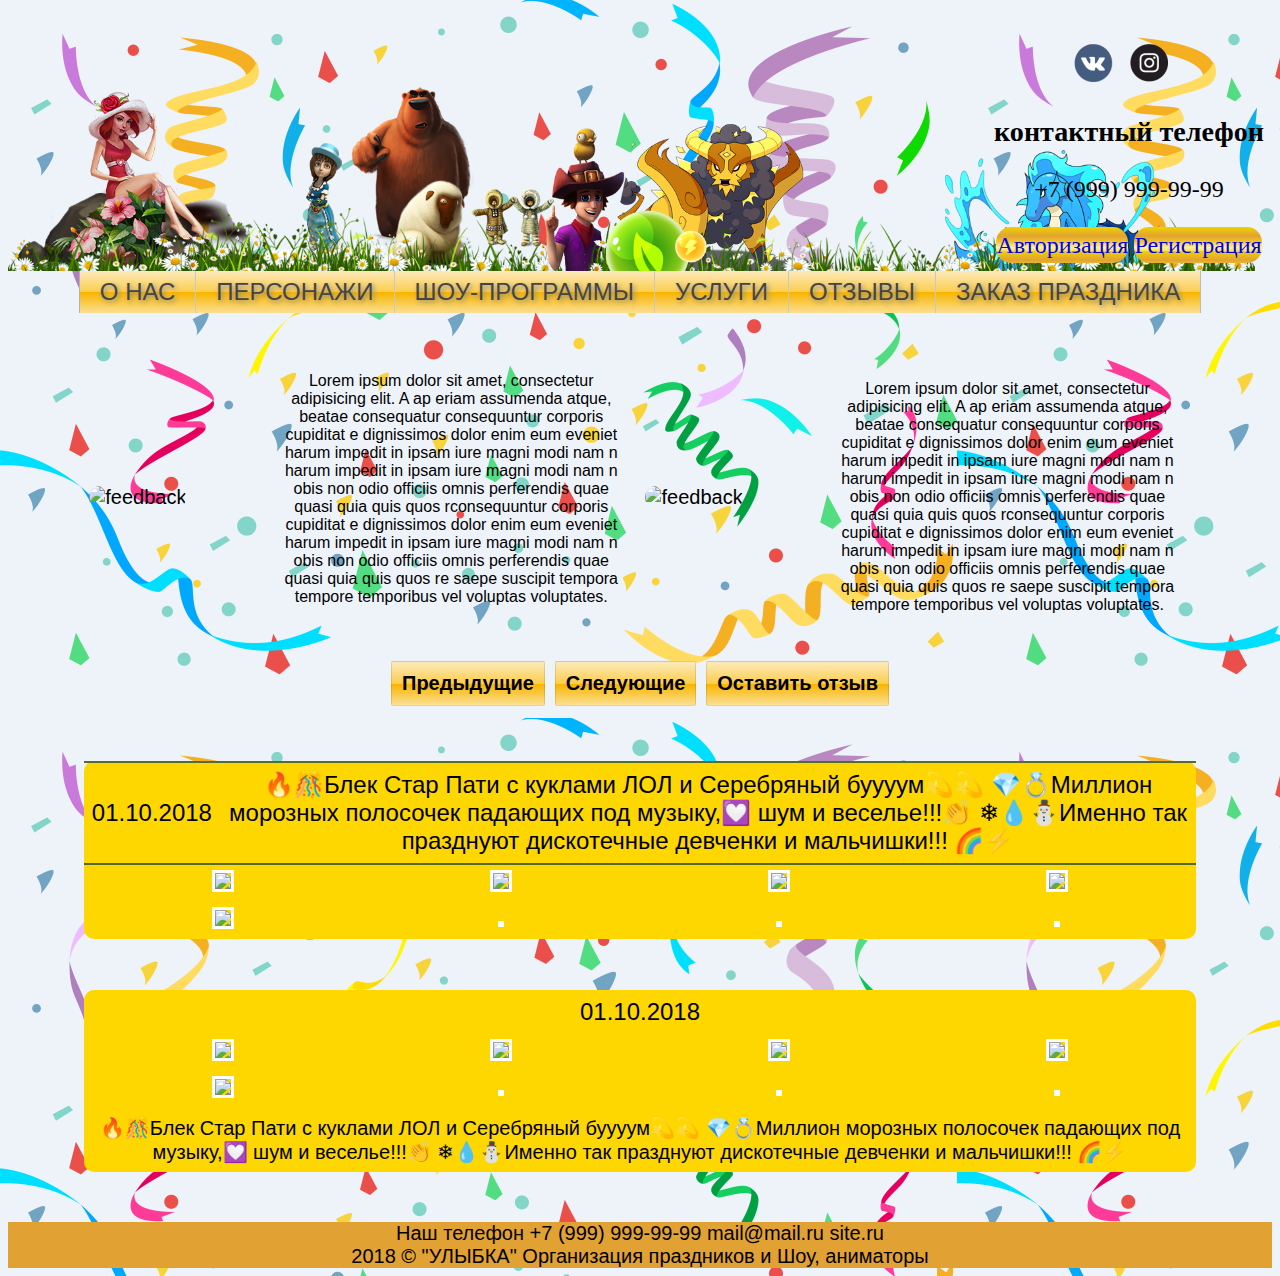
==== commit 40666cc9: "add char" ====
--- a/index.html
+++ b/index.html
@@ -60,7 +60,7 @@
                 <li class="icon"><a id="menu" href="#">&#9776;</a></li>
             </ul>
         </div>
-        <nav class="menu show container row-container">
+        <nav class="menu show container-fluid row-container">
             <ul>
                 <li class="menuall"><a href="#">О нас</a></li>
                 <li class="menuall"><a href="characters.html">Персонажи</a>
@@ -169,9 +169,9 @@
     </main>
 </div>
 <script src="https://ajax.googleapis.com/ajax/libs/jquery/3.3.1/jquery.min.js"></script>
-<script src="https://code.jquery.com/jquery-3.3.1.slim.min.js" integrity="sha384-q8i/X+965DzO0rT7abK41JStQIAqVgRVzpbzo5smXKp4YfRvH+8abtTE1Pi6jizo" crossorigin="anonymous"></script>
-<script src="https://cdnjs.cloudflare.com/ajax/libs/popper.js/1.14.3/umd/popper.min.js" integrity="sha384-ZMP7rVo3mIykV+2+9J3UJ46jBk0WLaUAdn689aCwoqbBJiSnjAK/l8WvCWPIPm49" crossorigin="anonymous"></script>
+<!--<script src="https://code.jquery.com/jquery-3.3.1.slim.min.js" integrity="sha384-q8i/X+965DzO0rT7abK41JStQIAqVgRVzpbzo5smXKp4YfRvH+8abtTE1Pi6jizo" crossorigin="anonymous"></script>-->
+<!--<script src="https://cdnjs.cloudflare.com/ajax/libs/popper.js/1.14.3/umd/popper.min.js" integrity="sha384-ZMP7rVo3mIykV+2+9J3UJ46jBk0WLaUAdn689aCwoqbBJiSnjAK/l8WvCWPIPm49" crossorigin="anonymous"></script>-->
 <script src="js/script.js"></script>
-<script src="js/bootstrap.js"></script>
+<!--<script src="js/bootstrap.js"></script>-->
 </body>
 </html>--- a/css/flex.css
+++ b/css/flex.css
@@ -1,6 +1,4 @@
-@import "normalize.css";
-
-.container {
+.navwidth{
     width: 100%;
     margin: 0 auto;
 }
@@ -15,7 +13,6 @@
 }
 .justify-space-between{
     justify-content: space-between;
-    justify-content: space-around;
 }
 .justify-content-space-around{
     justify-content: space-around;
@@ -227,7 +224,7 @@
     text-align: center;
 }
 
-input[type=submit] {
+input[type=submit],button {
     display: inline-block;
     margin: 10px;
     font-family: arial,sans-serif;
@@ -242,6 +239,13 @@
     border-radius: 2px;
     background: rgb(245,245,245) linear-gradient(#f4f4f4, #f1f1f1);
     transition: all .218s ease 0s;
+
+}
+button > a{
+    text-decoration: none;
+    font-size: 20px;
+    font-weight: bold;
+    color: rgb(68,68,68);
 }
 input[type=submit]:hover {
     color: rgb(24,24,24);
@@ -255,6 +259,7 @@
     background: rgb(238,238,238) linear-gradient(rgb(238,238,238), rgb(224,224,224));
     box-shadow: 0 1px 2px rgba(0,0,0,.1) inset;
 }
+
 .icon{
     display: none;
 }
@@ -440,13 +445,26 @@
     display: block;
 }
 .characters{
-    max-width: 13%;
-    min-width: 13%;
+ width: 13%;
     align-self: center;
-    margin: 3%;
+    margin: 2%;
     box-sizing: border-box;
-
-}
+}
+.charactersgorizont{
+    justify-content: flex-end;
+  width: 32%;
+}
+.charfoto{
+    box-sizing: border-box;
+    align-self: center;
+    margin: 5px;
+}
+.charfoto > img{
+    width: 100%;
+    border: 3px solid goldenrod;
+    box-sizing: border-box;
+}
+
 /*--------------*/
 
 @media screen and (max-width: 1024px) {
@@ -475,6 +493,9 @@
         margin: 35% 15% 10% 15%;
 
     }
+    .characters{
+        width: 25%;
+    }
 }
 
 @media screen and (max-width: 768px) {
@@ -495,7 +516,13 @@
         margin: 25% 7% 10% 7%;
 
     }
-
+    .characters{
+        width: 46%;
+    }
+    .charactersgorizont{
+        justify-content: flex-end;
+        width: 48%;
+    }
 }
 @media screen and (max-width: 480px) {
     .blogfoto {
@@ -535,4 +562,8 @@
         margin: 60% 3% 10% 3%;
 
     }
+    .charactersgorizont{
+        justify-content: flex-end;
+        width: 100%;
+    }
 }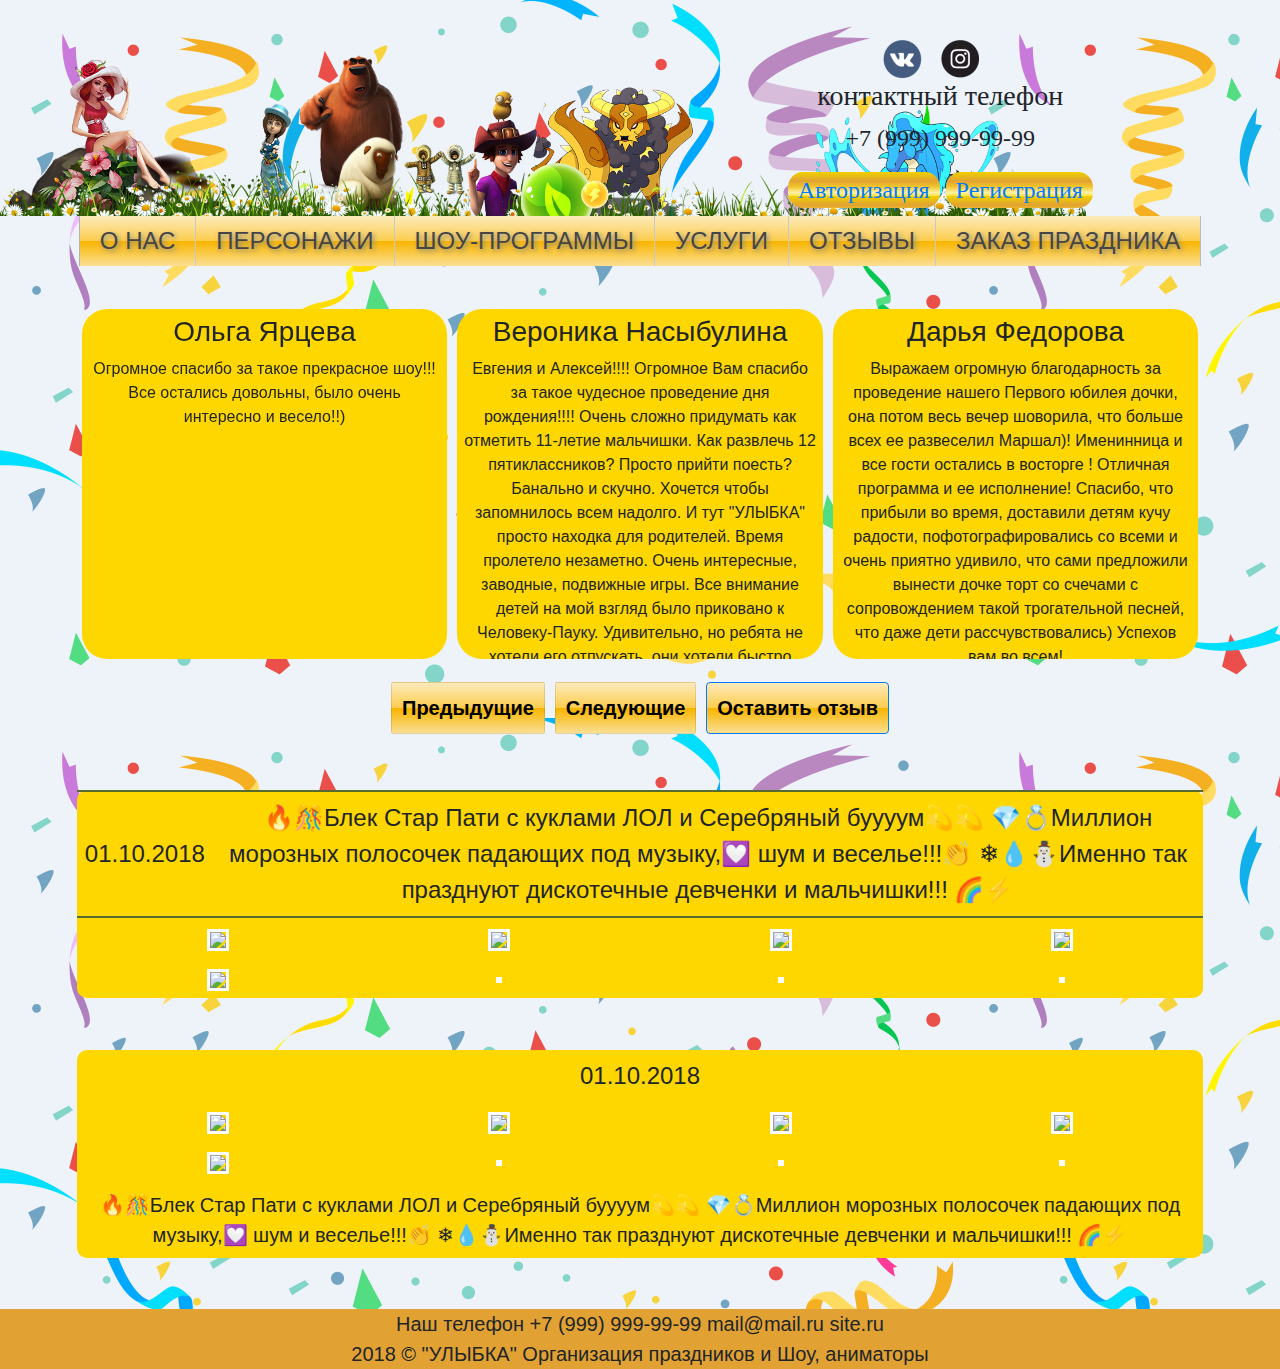
==== commit 66863181: "nemnogo izmeneni" ====
--- a/index.html
+++ b/index.html
@@ -7,13 +7,13 @@
     <meta name="viewport" content="width=device-width, initial-scale=1, maximum-scale=1">
     <title>"УЛЫБКА" Организация праздников и Шоу, аниматоры</title>
     <link rel="shortcut icon" type="image/x-icon" href="">
-    <!--<link rel="stylesheet" href="css/bootstrap.css">-->
+    <link rel="stylesheet" href="css/bootstrap.css">
     <link rel="stylesheet" href="css/flex.css">
 </head>
 <body>
 <div>
     <header class="header column-container">
-        <div class="logo container row-container justify-content-end">
+        <div class="logo containerr row-container justify-content-end">
             <div class="column-container padding">
                 <div class="row-container">
                     <div class="flex-1 social1"><a href="https://vk.com/evgeniyasmail"><img src="images/icon/vk.png" alt="Вконтакте"></a></div>
@@ -24,14 +24,14 @@
                     <p>+7 (999) 999-99-99</p>
                     <span class="sign"><a href="#openModal">Авторизация</a></span>
                     <span class="sign"><a href="registration.html">Регистрация</a></span>
-                    <div id="openModal" class="modal">
-                        <div class="modal-dialog">
-                            <div class="modal-content">
-                                <div class="modal-header">
-                                    <h3 class="modal-title"></h3>
+                    <div id="openModal" class="modalw">
+                        <div class="modalw-dialog">
+                            <div class="modalw-content">
+                                <div class="modalw-header">
+                                    <h3 class="modalw-title"></h3>
                                     <a href="#close" title="Close" class="close">×</a>
                                 </div>
-                                <div class="modal-body">
+                                <div class="modalw-body">
                                     <form action="#" method="post">
                                         <fieldset>
                                             <legend>Введите логин и пароль</legend>
@@ -62,7 +62,7 @@
         </div>
         <nav class="menu show container-fluid row-container">
             <ul>
-                <li class="menuall"><a href="#">О нас</a></li>
+                <li class="menuall"><a href="about.html">О нас</a></li>
                 <li class="menuall"><a href="characters.html">Персонажи</a>
                     <ul>
                         <li class="menuall"><a href="#">мужские</a></li>
@@ -78,40 +78,139 @@
     </header>
     <main>
         <!--тут должен быть в дальнейшем слайдер, который подтягивает из бд отзывы -->
-        <section class="fd-col row-container">
-            <div class="flex-1 feedback  row-container ">
-                <div class="feedbackphoto row-container flex-1"><img src="https://www.motto.net.ua/old_site/img/girls1/1292862609_F1E5EAF1F3E0EBFCEDE0FF20ECE0E5F7EAE0.jpg" alt="feedback"></div>
-                <div class="flex-2 feedback-text">
-                    <p>Lorem ipsum dolor sit amet, consectetur adipisicing elit. A ap
-                        eriam assumenda atque, beatae consequatur consequuntur corporis cupiditat
-                        e dignissimos dolor enim eum eveniet harum impedit in ipsam iure magni modi nam n
-                    harum impedit in ipsam iure magni modi nam n
-                        obis non odio officiis omnis perferendis quae quasi quia quis quos rconsequuntur corporis cupiditat
-                        e dignissimos dolor enim eum eveniet harum impedit in ipsam iure magni modi nam n
-                        obis non odio officiis omnis perferendis quae quasi quia quis quos re saepe suscipit
-                        tempora tempore temporibus vel voluptas voluptates.
-                    </p>
-                </div>
-            </div>
-            <div class="fb2 flex-1 row-container feedback padding">
-                <div class="feedbackphoto row-container flex-1"><img src="https://www.motto.net.ua/old_site/img/girls1/1292862609_F1E5EAF1F3E0EBFCEDE0FF20ECE0E5F7EAE0.jpg" alt="feedback"></div>
-                <div class="flex-2 feedback-text">
-                    <p>Lorem ipsum dolor sit amet, consectetur adipisicing elit. A ap
-                        eriam assumenda atque, beatae consequatur consequuntur corporis cupiditat
-                        e dignissimos dolor enim eum eveniet harum impedit in ipsam iure magni modi nam n
-                        harum impedit in ipsam iure magni modi nam n
-                        obis non odio officiis omnis perferendis quae quasi quia quis quos rconsequuntur corporis cupiditat
-                        e dignissimos dolor enim eum eveniet harum impedit in ipsam iure magni modi nam n
-                        obis non odio officiis omnis perferendis quae quasi quia quis quos re saepe suscipit
-                        tempora tempore temporibus vel voluptas voluptates.
-                    </p>
-                </div>
-            </div>
+         <section class="fd-col row-container">
+             <div id="carouselExampleIndicators" class="carousel slide" data-ride="carousel">
+                 <div class="carousel-inner">
+                     <div class="carousel-item active">
+                         <div class="fb-row">
+                             <div class=" flex-1 gold feedback-text">
+                                 <h3>Ольга Ярцева</h3>
+                                 <p>Огромное спасибо за такое прекрасное шоу!!! Все остались довольны, было очень интересно и весело!!)
+                                 </p>
+                             </div>
+                             <div class=" flex-1 gold feedback-text">
+                                 <h3>Вероника Насыбулина</h3>
+                                 <p>Евгения и Алексей!!!! Огромное Вам спасибо за такое чудесное проведение дня рождения!!!!
+                                     Очень сложно придумать как отметить 11-летие мальчишки.
+                                     Как развлечь 12 пятиклассников? Просто прийти поесть? Банально и скучно. Хочется чтобы запомнилось всем надолго.
+                                     И тут "УЛЫБКА" просто находка для родителей. Время пролетело незаметно. Очень интересные, заводные, подвижные игры.
+                                     Все внимание детей на мой взгляд было приковано к Человеку-Пауку. Удивительно, но ребята не хотели его отпускать,
+                                     они хотели быстро поесть попить и продолжить игры)))) И даже ......бегали потом искали его))))
+                                     Ну а шоу мыльных пузырей - это просто волшебная сказка, которая никого не оставляет равнодушными,
+                                     никто не смог усидеть на местах, всем хотелось лопнуть это мыльное чудо))))) Спасибо за такой чудесный праздник.
+                                     Самый главный показатель Вашей работы это улыбки детей. ВЫ ЛУЧШИЕ!!!!! Немного радостных детских эмоций на лицах детей на фото.
+                                 </p>
+                             </div>
+                             <div class="c flex-1 gold feedback-text feedback-el3">
+                                 <h3>Дарья Федорова</h3>
+                                 <p>Выражаем огромную благодарность за проведение нашего Первого юбилея дочки,
+                                     она потом весь вечер шоворила, что больше всех ее развеселил Маршал)!
+                                     Именинница и все гости остались в восторге ! Отличная программа и ее исполнение!
+                                     Спасибо, что прибыли во время, доставили детям кучу радости, пофотографировались со всеми и очень приятно удивило,
+                                     что сами предложили вынести дочке торт со счечами с сопровождением такой трогательной песней, что даже дети рассчувствовались)
+                                     Успехов вам во всем!
+                                 </p>
+                             </div>
+                         </div>
+                     </div>
+                     <div class="carousel-item">
+                         <div class="fb-row">
+                             <div class="flex-1 gold feedback-text">
+                                 <h3>Юлия Смолей</h3>
+                                 <p>Евгения, Алексей! Огромное спасибо за настоящий праздник для детей и взрослых!
+                                     Ваша программа "по следам динозавров" просто находка! При подготовки к празднику хотелось чего- то нового,
+                                     интересного и что бы угодить юному любителю динозавров, палеонтологу Юджинии и настоящему тирранозавру это удалось!
+                                     Все дети в восторге! Спасибо! Отдельное спасибо за то что по пути захватили наш вкусный тортик и подождали всех опоздашек)))
+                                 </p>
+                             </div>
+                             <div class="flex-1 gold feedback-text">
+                                 <h3>Марина Божина</h3>
+                                 <p>Спасибо вам за такой крутой праздник! На свой первый юбилей,
+                                     5 лет, наш сын Женя очень хотел позвать в гости черепашкек ниндзя.!
+                                     Праздник состоялся в детской игровой комнате "Солнышко". На радость сыну к нему пришёл Рафаэль!
+                                     Вы смогли захватить внимание наших озорных гостей и этот час прошёл незаметно! Потрясающий аниматор,
+                                     зажигательные конкурсы и супер атмосфера!!! Спасибо вам за самый лучший праздник)
+                                 </p>
+                             </div>
+                             <div class="flex-1 gold feedback-text feedback-el3">
+                                 <h3>Юлия Рудой</h3>
+                                 <p>Хотим сказать большое спасибо за наш праздник профессору Химику!
+                                     Химическое шоу просто супер. Дети и родители в восторге!
+                                     Праздник наполнился яркими красками, а квартира классным дымом! Отдельное спасибо от папы именинницы Вероники за дымящийся клктейл.
+                                     Обязательно обратимся к Вам ещё. Удачи Вам.
+                                 </p>
+                             </div>
+                         </div>
+                     </div>
+                     <div class="carousel-item">
+                         <div class="fb-row">
+                             <div class="flex-1 gold feedback-text">
+                                 <h3>Юлия Завиткова</h3>
+                                 <p>Уважаемые Евгения и Алексей! Выражаем вам свою благодарность за отличное настроение!за настоящий праздник!
+                                     за индивидуальный подход к каждому ребёнку!за искренние улыбки!за добрые конкурсы!за ваше отношение к делу!
+                                     За ваш ответ на непосредственность детей! Праздник был ярким!весёлым!ЛУЧШИМ!мне стыдно,что я не могу сама предоставить своим киндерам такое торжество,
+                                     и мы благодарны вам,что даёте возможность празднику быть и быть на высоте!
+                                     Эмоции детей -это главное! С П А С И Б О!!!! 🤗🤗🤗🤗🤗🤗 спасибо Фьёк 🤩 белый мягкий пушистый Фьёк! 👍до новых встреч!
+                                 </p>
+                             </div>
+                             <div class=" flex-1 gold feedback-text">
+                                 <h3>Ленка Жемеркина</h3>
+                                 <p>Спасибо Вам большое, детям все очень понравилось)))) И взрослые были в восторге !!!
+                                     Шоу пузырей крутое👍👍👍искупались все в пузырях)))) будем обращаться ещё!!!! 😊 Спасибо!!!!
+                                 </p>
+                             </div>
+                             <div class="flex-1 gold feedback-text feedback-el3">
+                                 <h3>Светлана Фёдорова</h3>
+                                 <p>Алексей и Евгения огромное вам спасибо за проведенный праздник!!!
+                                     дети в восторге,родителям тоже вся программа понравилась)))ни один ребенок не остался без внимания
+                                     !программа очень насыщенная и интересная!весь праздник с лица детей не сходила улыбка!
+                                     спасибо вам за смех и радость детей!!!наш Нолик был лучший)))
+                                 </p>
+                             </div>
+                         </div>
+                     </div>
+                 </div>
+             </div>
         </section>
         <div class="fb-slide">
-            <div class="fb-prev"><button>Предыдущие</button></div>
-            <div class="fb-next"><button>Следующие</button></div>
-            <div class="fb-review"><button>Оставить отзыв</button></div>
+            <a class="carousel-control-prev" href="#carouselExampleIndicators" role="button" data-slide="prev"><div class="fb-prev"><button>Предыдущие</button></div></a>
+            <a class="carousel-control-next" href="#carouselExampleIndicators" role="button" data-slide="next"> <div class="fb-next"><button>Следующие</button></div> </a>
+                <button style="font-size: 20px; font-weight: bold;" type="button" class="btn btn-primary" data-toggle="modal" data-target="#exampleModalCenter">
+                Оставить отзыв
+            </button>
+
+            <!-- Modal -->
+            <div class="modal fade" id="exampleModalCenter" tabindex="-1" role="dialog" aria-labelledby="exampleModalCenterTitle" aria-hidden="true">
+                <div class="modal-dialog modal-dialog-centered" role="document">
+                    <div class="modal-content">
+                        <div class="modal-header">
+                            <h5 class="modal-title" id="exampleModalCenterTitle">Оставить отзыв</h5>
+                            <button type="button" class="close" data-dismiss="modal" aria-label="Close">
+                                <span aria-hidden="true">&times;</span>
+                            </button>
+                        </div>
+                        <div class="modal-body">
+                            <form action="#" method="post">
+                                <fieldset>
+                                    <div>
+                                        <label for="text"></label>
+                                        <input id="text" type="text" placeholder="Ф И О" required>
+                                    </div>
+                                    <div>
+                                        <label for="textarea"></label>
+                                        <textarea id="textarea" name="textarea" rows="10" cols="21" placeholder="напишите свой отзыв здесь" required></textarea>
+                                    </div>
+                                </fieldset>
+                                <div class="modal-footer">
+                                    <button type="button" class="btn btn-secondary" data-dismiss="modal">закрыть</button>
+                                    <button type="button" class="btn btn-primary">Отправить</button>
+                                </div>
+                            </form>
+                        </div>
+
+                    </div>
+                </div>
+            </div>
         </div>
         <section class="blog column-container">      <!--блог будет парсится из вк группы-->
                 <div class="borderblog row-container">
@@ -168,10 +267,11 @@
         </footer>
     </main>
 </div>
+
+<script src="https://code.jquery.com/jquery-3.3.1.slim.min.js" integrity="sha384-q8i/X+965DzO0rT7abK41JStQIAqVgRVzpbzo5smXKp4YfRvH+8abtTE1Pi6jizo" crossorigin="anonymous"></script>
+<script src="https://cdnjs.cloudflare.com/ajax/libs/popper.js/1.14.3/umd/popper.min.js" integrity="sha384-ZMP7rVo3mIykV+2+9J3UJ46jBk0WLaUAdn689aCwoqbBJiSnjAK/l8WvCWPIPm49" crossorigin="anonymous"></script>
 <script src="https://ajax.googleapis.com/ajax/libs/jquery/3.3.1/jquery.min.js"></script>
-<!--<script src="https://code.jquery.com/jquery-3.3.1.slim.min.js" integrity="sha384-q8i/X+965DzO0rT7abK41JStQIAqVgRVzpbzo5smXKp4YfRvH+8abtTE1Pi6jizo" crossorigin="anonymous"></script>-->
-<!--<script src="https://cdnjs.cloudflare.com/ajax/libs/popper.js/1.14.3/umd/popper.min.js" integrity="sha384-ZMP7rVo3mIykV+2+9J3UJ46jBk0WLaUAdn689aCwoqbBJiSnjAK/l8WvCWPIPm49" crossorigin="anonymous"></script>-->
+<script src="js/bootstrap.js"></script>
 <script src="js/script.js"></script>
-<!--<script src="js/bootstrap.js"></script>-->
 </body>
 </html>--- a/css/flex.css
+++ b/css/flex.css
@@ -1,3 +1,7 @@
+.containerr{
+    width: 86%;
+    height: auto;
+}
 .navwidth{
     width: 100%;
     margin: 0 auto;
@@ -18,7 +22,7 @@
     justify-content: space-around;
 }
 .border {
-    border: 1px solid #333;
+    border: 2px solid whitesmoke;
     box-sizing: border-box;
 }
 
@@ -81,6 +85,7 @@
 header{
     max-width: 100%;
     height: auto;
+    text-align: -webkit-center;
 }
 
 .logo{
@@ -104,6 +109,7 @@
     font-size: calc((100vw - 480px) / (1280 - 480) * (24 - 16) + 16px);
 }
 .sign{
+    padding: 0 10px;
     background-image: -webkit-linear-gradient(top,#efd100 0,#e2a233 38%,#f0c328 60%,#fff1a3 86%,#ffe13e 100%);
     background-size: 1em 1em;
     color: #f8b700;
@@ -136,7 +142,7 @@
 }
 
 /* свойства модального окна по умолчанию */
-.modal {
+.modalw {
     position: fixed;
     top: 0;
     right: 0;
@@ -151,13 +157,13 @@
     padding: 0;
 }
 /* при отображении модального окно */
-.modal:target {
+.modalw:target {
     opacity: 1;
     pointer-events: auto;
     overflow-y: auto; /* добавляем прокрутку по y, когда элемент не помещается на страницу */
 }
 /* ширина модального окна и его отступы от экрана */
-.modal-dialog {
+.modalw-dialog {
     position: relative;
     max-width: 100%;
     margin: 10% 25% 10% 25%;
@@ -165,7 +171,7 @@
 }
 
 /* свойства для блока, содержащего контент модального окна */
-.modal-content {
+.modalw-content {
     position: relative;
     display: flex;
     flex-direction: column;
@@ -177,13 +183,13 @@
 }
 
 
-.modal-header {
+.modalw-header {
     display: flex;
     align-items: center;
     justify-content: space-between;
     padding: 5%;
 }
-.modal-title {
+.modalw-title {
     margin-top: 0;
     margin-bottom: 0;
     line-height: 1.5;
@@ -210,7 +216,7 @@
     opacity: .75;
 }
 
-.modal-body {
+.modalw-body {
     position: relative;
     flex: 1 1 auto;
     padding: 15px;
@@ -371,9 +377,12 @@
 }
 
 .feedback-text{
-    padding:5px;
+    margin: 5px;
+    padding:6px;
+    font-size: 16px;
+    height: 350px;
     overflow: auto;
-    font-size: 16px;
+    border-radius: 25px;
 }
 .fd-col{
     min-height: 250px;
@@ -381,13 +390,12 @@
     margin-right: 6%;
     margin-left: 6%;
 }
-
+/*кнопки слайдера*/
 .fb-slide{
     margin-top: 1%;
     display: inline-flex;
     flex-wrap: wrap;
     justify-content: center;
-
 
 }
 .fb-slide button{
@@ -403,8 +411,10 @@
     color: #ffffff;
     box-shadow: 1px 5px 10px -5px black;
     transition: all 0.3s ease;
-}
-
+    cursor: pointer;
+}
+
+/*-----------------*/
 footer{
     background: #e2a233;
     min-height:10%;
@@ -445,7 +455,7 @@
     display: block;
 }
 .characters{
- width: 13%;
+ width: 14%;
     align-self: center;
     margin: 2%;
     box-sizing: border-box;
@@ -464,30 +474,55 @@
     border: 3px solid goldenrod;
     box-sizing: border-box;
 }
-
+.fb-row{
+    display: flex;
+    flex-direction: row;
+}
+
+.gold{
+    background-color: gold;
+}
+/*about*/
+.about{
+    height: auto;
+}
+.about img{
+    height: auto;
+    width: 100%;
+}
+.abouttext{
+    height: 100%;
+    align-self: center;
+    padding: 10px;
+
+}
+.margin6{
+    margin-top: 1%;
+    margin-right: 6%;
+    margin-left: 6%;
+}
 /*--------------*/
 
 @media screen and (max-width: 1024px) {
     .blogfoto{
         min-width: 33%;
     }
-    .feedbackphoto {
-        max-width: 40%;
-        height: auto;
-        align-self: center;
-    }
+ .feedback-el3{
+     display: none;
+ }
+
     .feedback-text{
-        max-width: 80%;
-        align-self: center;
-    }
-
-    .fd-col, .feedback {
+        max-height: 300px;
+        min-height: 300px;
+    }
+    .fb-row{
         flex-direction: column;
     }
     .fd-col{
-        height: auto;
-    }
-    .modal-dialog {
+        margin-left: 1%;
+        margin-right: 1%;
+    }
+    .modalw-dialog {
         position: relative;
         max-width: 100%;
         margin: 35% 15% 10% 15%;
@@ -496,21 +531,20 @@
     .characters{
         width: 25%;
     }
+    .about{
+        width: 60%;
+    }
 }
 
 @media screen and (max-width: 768px) {
     .blogfoto{
         min-width: 50%;
     }
-    .feedback,.fd-col{
-        flex-direction: column;
-    }
-    .feedbackphoto {
-        max-width: 60%;
-        height: auto;
-        align-self: center;
-    }
-    .modal-dialog {
+    .feedback-text{
+        max-height: 250px;
+        min-height: 250px;
+    }
+    .modalw-dialog {
         position: relative;
         max-width: 100%;
         margin: 25% 7% 10% 7%;
@@ -523,20 +557,26 @@
         justify-content: flex-end;
         width: 48%;
     }
+    .aboutmain{
+        display: flex;
+        flex-direction: column;
+    }
+    .about{
+
+        padding: 10px;
+        padding-bottom: 0;
+        width: 70%;
+        align-self: center;
+    }
 }
 @media screen and (max-width: 480px) {
     .blogfoto {
         min-width: 80%;
     }
-
-    .feedback {
-        flex-direction: column;
-    }
-
-    .feedbackphoto {
-        align-self: center;
-        max-width: 90%;
-        height: auto;
+    .feedback-text{
+        max-height: 250px;
+        min-height: 250px;
+        font-size: 14px;
     }
 
     .logo {
@@ -556,7 +596,7 @@
     nav.show{
         display: none;
     }
-    .modal-dialog {
+    .modalw-dialog {
         position: relative;
         max-width: 100%;
         margin: 60% 3% 10% 3%;
@@ -566,4 +606,11 @@
         justify-content: flex-end;
         width: 100%;
     }
+    .aboutmain{
+        display: flex;
+        flex-direction: column;
+    }
+    .about{
+        width: 100%;
+    }
 }